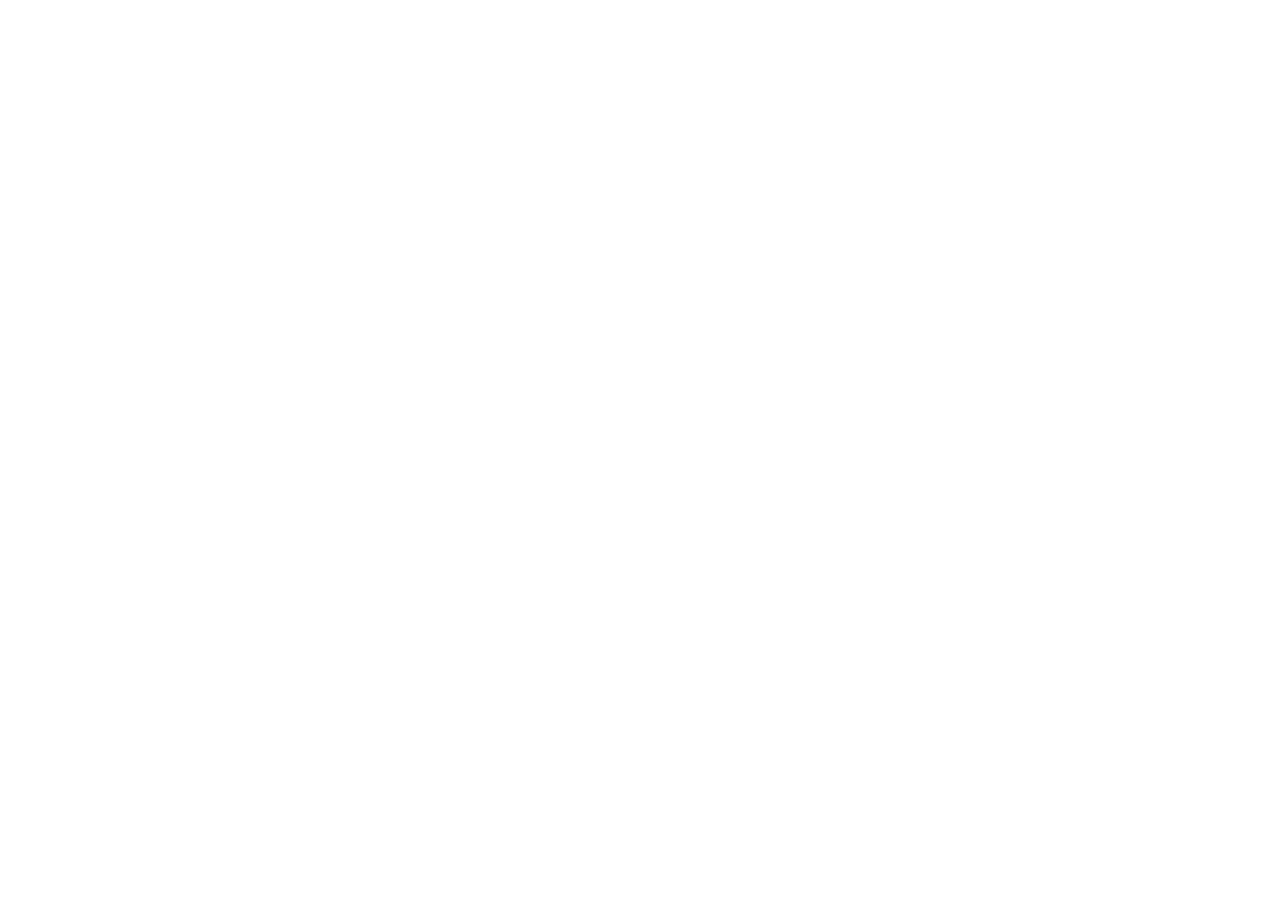
==== 1.5/index.html @ e54ec689 "fb" ====
<!DOCTYPE html>
<html lang="ru">
<head>
	<meta charset="UTF-8">
	<meta http-equiv="X-UA-Compatible" content="IE=edge">
	<meta name="viewport" content="width=device-width, initial-scale=1.0">
	<link rel="stylesheet" href="style.css">
	<link rel="stylesheet" href="normalize.css">
	<title>1.5</title>
</head>
<body>
	
</body>
</html>
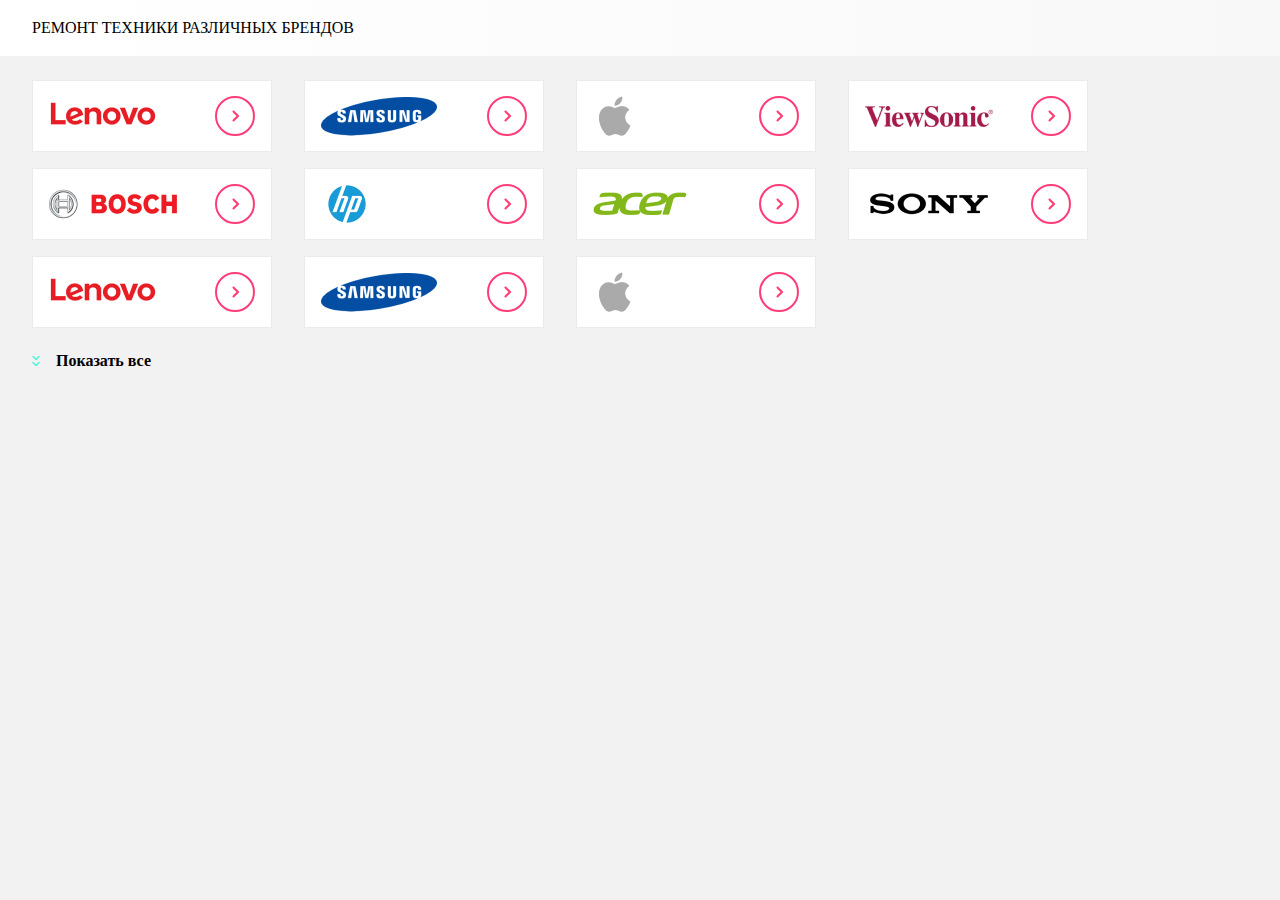
==== commit 37cf831b: "2fb" ====
--- a/1.5/index.html
+++ b/1.5/index.html
@@ -9,6 +9,60 @@
 	<title>1.5</title>
 </head>
 <body>
-	
+	<header>
+		<p class="title">Ремонт техники различных брендов</p>
+	</header>	
+	<main>
+		<div class="menu">
+			<a class="menu__block" href="#">
+				<img class="menu__block__logo" src="img/lenovo.png" alt="lenovo">
+				<img class="menu__block__icon" src="img/icon.svg" alt="icon">
+			</a>
+			<a class="menu__block" href="#">
+				<img class="menu__block__logo" src="img/samsung.png" alt="samsung">
+				<img class="menu__block__icon" src="img/icon.svg" alt="icon">
+			</a>
+			<a class="menu__block" href="#">
+				<img class="menu__block__logo" src="img/apple.png" alt="apple">
+				<img class="menu__block__icon" src="img/icon.svg" alt="icon">
+			</a>
+			<a class="menu__block" href="#">
+				<img class="menu__block__logo" src="img/viewsonic.png" alt="viewsonic">
+				<img class="menu__block__icon" src="img/icon.svg" alt="icon">
+			</a>
+			<a class="menu__block" href="#">
+				<img class="menu__block__logo" src="img/bosch.png" alt="bosch">
+				<img class="menu__block__icon" src="img/icon.svg" alt="icon">
+			</a>
+			<a class="menu__block" href="#">
+				<img class="menu__block__logo" src="img/hp.png" alt="hp">
+				<img class="menu__block__icon" src="img/icon.svg" alt="icon">
+			</a>
+			<a class="menu__block" href="#">
+				<img class="menu__block__logo" src="img/acer.png" alt="acer">
+				<img class="menu__block__icon" src="img/icon.svg" alt="icon">
+			</a>
+			<a class="menu__block" href="#">
+				<img class="menu__block__logo" src="img/sony.png" alt="sony">
+				<img class="menu__block__icon" src="img/icon.svg" alt="icon">
+			</a>
+			<a class="menu__block" href="#">
+				<img class="menu__block__logo" src="img/lenovo.png" alt="lenovo">
+				<img class="menu__block__icon" src="img/icon.svg" alt="icon">
+			</a>
+			<a class="menu__block" href="#">
+				<img class="menu__block__logo" src="img/samsung.png" alt="samsung">
+				<img class="menu__block__icon" src="img/icon.svg" alt="icon">
+			</a>
+			<a class="menu__block" href="#">
+				<img class="menu__block__logo" src="img/apple.png" alt="apple">
+				<img class="menu__block__icon" src="img/icon.svg" alt="icon">
+			</a>
+		</div>
+		<a class="read-more">
+			<img class="read-more__icon" src="img/read-more__icon.svg" alt="read-more__icon">
+			<span class="read-more__text"></span>
+		</a>
+	</main>
 </body>
 </html>--- a/1.5/style.css
+++ b/1.5/style.css
@@ -0,0 +1,179 @@
+body {
+		background: #F2F2F2;
+		margin: 0px;
+		display: flex;
+		flex-direction: column;
+}
+
+
+header {
+		background: linear-gradient(270deg, #F8F8F8 0%, #FFFFFF 98.61%);
+		line-height: 24px;
+		font-size: 16px;
+		text-transform: uppercase;
+}
+
+
+.title {
+	margin: 16px 16px 16px 16px;
+	line-height: 24px;
+	font-size: 16px;
+	box-sizing: border-box;
+}
+
+@media (min-width:767px) {
+	.title {
+		margin: 16px 0px 16px 24px;
+	}
+}
+
+@media (min-width:1119px) {
+	.title {
+		margin: 16px 0px 16px 32px;
+	}
+}
+
+
+main {
+		background: #F2F2F2;
+		box-sizing: border-box;
+	}
+
+
+.menu {
+	margin: 16px 16px 0px 0px;
+	display: flex;
+	flex-direction: row;
+	flex-wrap: wrap;
+	box-sizing: border-box;
+
+}
+
+@media (min-width:767px) {
+	.menu {
+		margin: 24px 24px 0px 0px;
+	}
+}
+
+@media (min-width:1119px) {
+	.menu {
+		margin: 24px 33px 0px 0px;
+	}
+}
+
+
+.menu__block {
+		background-color: #FFFFFF;
+		width: 240px;
+		height: 72px;
+		margin: 0px 0px 16px 16px;
+		background: #FFFFFF;
+		border: 1px solid #EAEAEA;
+		display: flex;
+		box-sizing: border-box;
+		align-items: center;
+		justify-content: space-between;
+	}
+
+@media (min-width:767px) {
+	.menu__block {
+		background: #FFFFFF;
+		width: 224px;
+		height: 72px;
+		margin: 0px 0px 16px 24px;
+	}
+}
+
+@media (min-width:1119px) {
+	.menu__block {
+		background: #FFFFFF;
+		width: 240px;
+		height: 72px;
+		margin: 0px 0px 16px 32px;
+	}
+}
+
+
+.menu__block__logo {
+	margin: 0px 16px 0px 16px;
+}
+
+@media (min-width:767px) {
+	.menu__block__logo {
+		margin: 0px 16px 0px 16px;
+	}
+}
+
+@media (min-width:1119px) {
+	.menu__block__logo {
+		margin: 0px 16px 0px 16px;
+	}
+}
+
+
+.menu__block__icon {
+	margin: 0px 16px 0px 16px;
+}
+
+@media (min-width:767px) {
+	.menu__block__icon {
+		margin: 0px 16px 0px 16px;
+	}
+}
+
+@media (min-width:1119px) {
+	.menu__block__icon {
+		margin: 0px 16px 0px 16px;
+	}
+}
+
+
+.read-more {
+	visibility: hidden;
+}
+
+@media (min-width:767px) {
+	.read-more {
+		visibility: visible;
+		display: flex;
+		margin: 8px 0px 0px 24px;
+	}
+}
+
+@media (min-width:1119px) {
+	.read-more {
+		visibility: visible;
+		display: flex;
+		margin: 8px 0px 0px 32px;
+	}
+}
+
+
+@media (min-width:767px) {
+		.read-more__text::after {
+		content: 'Показать все';
+		font-weight: 800;
+	}
+}
+
+@media (min-width:1119px) {
+	.read-more__text::after {
+		content: 'Показать все';
+		font-weight: 800;
+	}
+}
+
+
+@media (min-width:767px) {
+.read-more__icon {
+	display: block;
+	margin-right: 16px;
+}
+}
+
+@media (min-width:1119px) {
+	.read-more__icon {
+	display: block;
+	margin-right: 16px;
+	}
+	}